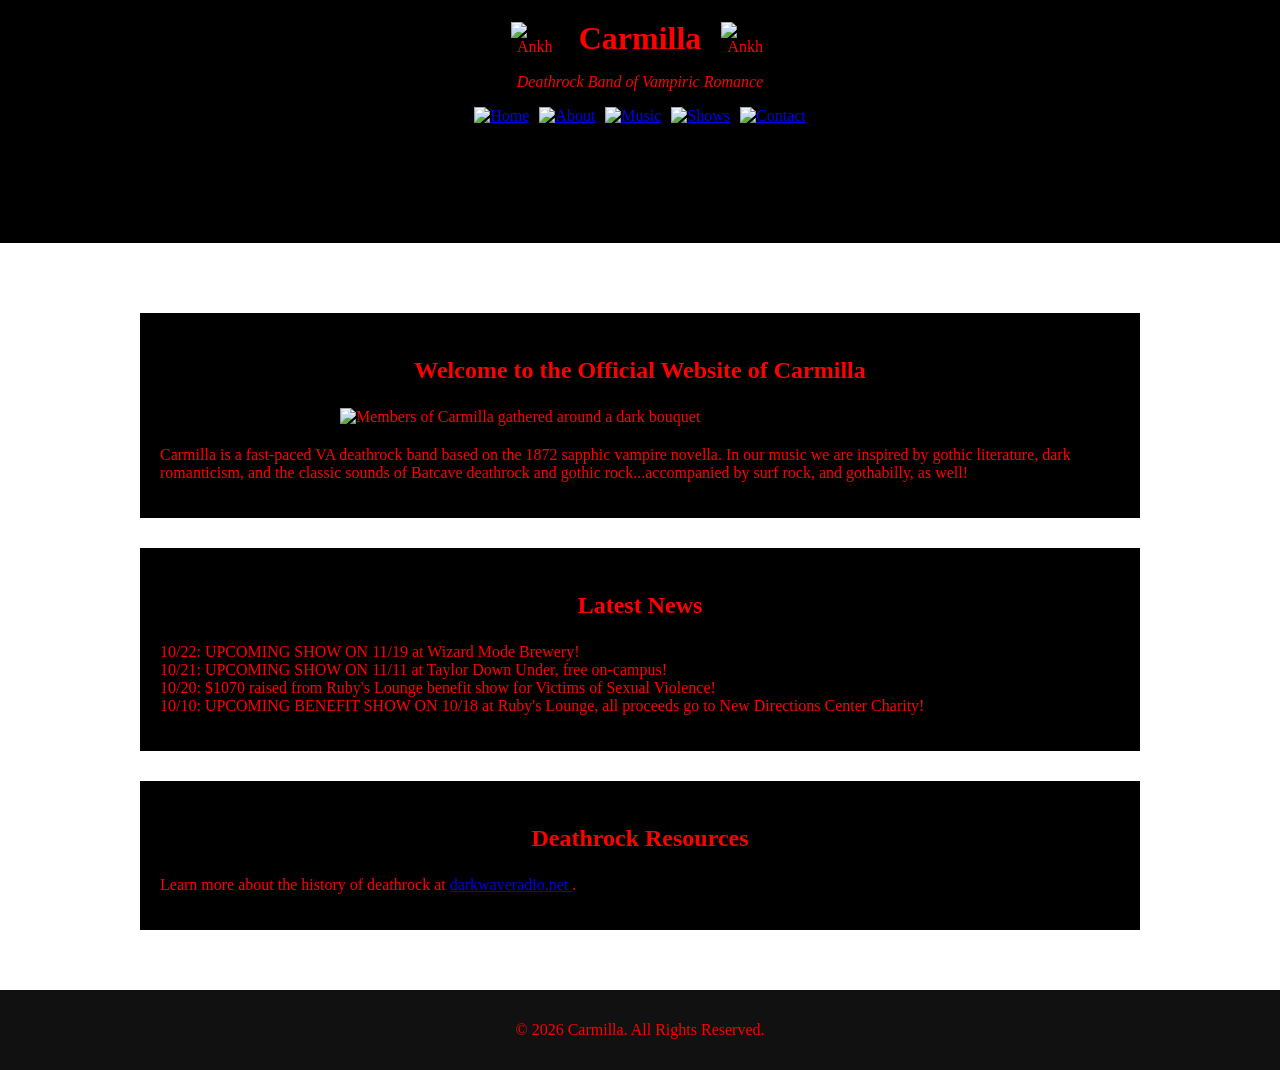
==== index.html @ 9907d070 "Rename index(2).html to index.html" ====
<!DOCTYPE html>
<html lang="en">
<head>
    <meta charset="UTF-8">
    <meta name="viewport" content="width=device-width, initial-scale=1.0">
    <title>Carmilla Official Band Page</title>
    <link rel="stylesheet" href="styles.css">
</head>
<body>
    <header>
    <div class="header-title">
        <img src="https://media.discordapp.net/attachments/699361427864944641/1569251179916173332/ankh16.gif?ex=6af2c68c&is=6af1750c&hm=45a6005ba0316df4597cb1c7070846eb0901f982c9a38232ee9ebc6159a5f1e4&="
             alt="Ankh">

        <h1>Carmilla</h1>

        <img src="https://media.discordapp.net/attachments/699361427864944641/1569251179916173332/ankh16.gif?ex=6af2c68c&is=6af1750c&hm=45a6005ba0316df4597cb1c7070846eb0901f982c9a38232ee9ebc6159a5f1e4&="
             alt="Ankh">
    </div>

    <p class="tagline">Deathrock Band of Vampiric Romance</p>
    <nav>
    <ul>
        <li>
            <a href="index(2).html">
                <img src="https://media.discordapp.net/attachments/699361427864944641/1569247590019502180/mainb3.gif?ex=6af2c334&is=6af171b4&hm=317ef7254f852b701af7fa25006edc1cc9c9fbdb0e1b20a92e12a0791335f471&=" alt="Home">
            </a>
        </li>
        <li>
            <a href="about.html">
                <img src="https://media.discordapp.net/attachments/699361427864944641/1569240491118034954/biob4.gif?ex=6af2bc98&is=6af16b18&hm=d20bb9821ce0dc82631f1e7e783b0ad660c4c321f49f6bd5db369f9360a3098b&=" alt="About">
            </a>
        </li>
        <li>
            <a href="music.html">
                <img src="https://media.discordapp.net/attachments/699361427864944641/1569247694923501669/Releasb3.gif?ex=6af2c34d&is=6af171cd&hm=75d322df828ee3f78db3c5ab02ed173a4b6be026bdddf151cb43f907a9116511&=" alt="Music">
            </a>
        </li>
        <li>
            <a href="shows.html">
                <img src="https://media.discordapp.net/attachments/699361427864944641/1569245178718593024/gigsb3.gif?ex=6af2c0f5&is=6af16f75&hm=6dfc395138d4869d26dd09a19ab5d2593eb1658d6e61df76292068a9c035e2b4&=" alt="Shows">
            </a>
        </li>
        <li>
            <a href="contact.html">
                <img src="https://media.discordapp.net/attachments/699361427864944641/1569240490346418286/contab4.gif?ex=6af2bc97&is=6af16b17&hm=a50d01e028b21b0926504baa1cb91300e2b257af9e5d6aeeebda7aac0ca15a3f&=" alt="Contact">
            </a>
        </li>
    </ul>
</nav>
<div class="nav-divider"></div>
</header>
    <main>
        <!-- intro -->
        <section class="hero">
            <h2>Welcome to the Official Website of Carmilla</h2>
            <img
                src="https://media.xxafterlife.com/v0/b/afterlife-a4208.firebasestorage.app/o/users%2FvPyjPKxtucOmWJJRDjzKaJaqJPo2%2Fphotos%2Fd2b835aa-063e-4f0b-9d05-5ac1406c81fe%2F2.webp?alt=media&token=b40d9fbd-f0b1-4a2a-84b0-4cc1396bccae"
                alt="Members of Carmilla gathered around a dark bouquet">

            <p>
                Carmilla is a fast-paced VA deathrock band based on the 1872 sapphic vampire novella. In our music we are inspired by gothic literature,
                dark romanticism, and the classic sounds of Batcave deathrock and gothic rock...accompanied by surf rock, and gothabilly, as well!
            </p>
        </section>
        <!-- updates -->
        <section class="content-box">
            <h2>Latest News</h2>
            <p>
                10/22: UPCOMING SHOW ON 11/19 at Wizard Mode Brewery!<br>
                10/21: UPCOMING SHOW ON 11/11 at Taylor Down Under, free on-campus!<br>
                10/20: $1070 raised from Ruby's Lounge benefit show for Victims of Sexual Violence!<br>
                10/10: UPCOMING BENEFIT SHOW ON 10/18 at Ruby's Lounge, all proceeds go to New Directions Center Charity!<br>
            </p>
        </section>
        <!--resources -->
        <section class="content-box">
            <h2>Deathrock Resources</h2>
            <p>
                Learn more about the history of deathrock at
                <a href="https://darkwaveradio.net/deathrock/"
                   target="_blank"
                   rel="noopener noreferrer">
                    darkwaveradio.net
                </a>.
            </p>
        </section>
    </main>
<!-- credit-->
    <footer>
        <p>&copy; 2026 Carmilla. All Rights Reserved.</p>
    </footer>
</body>
</html>
---- styles.css ----
body{
    margin:0;
    padding:0;
    color:#ff0000;
    background-image:url("https://images-wixmp-ed30a86b8c4ca887773594c2.wixmp.com/f/10a2dba5-8ef8-48ab-a9a3-2548e820c26c/d2c2pnr-80a0579b-8445-42a6-92cc-ff5c413a25e2.jpg?token=eyJ0eXAiOiJKV1QiLCJhbGciOiJIUzI1NiJ9.[base64].X3uQ7Fp9B4m3uSO2wf45U5ExWgQh-nNNuGgEOBv-2go");
    background-size:cover;
    background-attachment:fixed;
}
header{
    background-color:rgb(0, 0, 0);
    text-align:center;
    padding:20px;
}
.header-title{
    display:flex;
    justify-content:center;
    align-items:center;
    gap:20px;
}
.header-title img{
    width:48px;
    height:auto;
    margin:0;
}
.header-title h1{
    margin:0;
}
section h2 {
    display: flex;
    justify-content: center;
    align-items: center;
    gap: 15px;
}
section h2::before,
section h2::after {
    content: "";
    width:50px;
    height:35px;
    background-image:url("https://media.discordapp.net/attachments/699361427864944641/1569248192099520542/RedBat.gif?ex=6af2c3c4&is=6af17244&hm=19ddc4687c150cdd76fcd3dfcb9b3261252456ef70e163f0622f7ad5b9c6e7e1&=");
    background-size:contain;
    background-repeat:no-repeat;
    background-position:center;
}
h1,h2{
    font-family:"Cinzel",serif;
}
.tagline{
    font-style:italic;
}
/* navigate */
nav ul {
    display: flex;
    justify-content: center;
    gap: 10px;
    list-style: none;
    padding: 0;
}
nav a img {
    height: 50px;  /* same height for all buttons */
    width: auto;
    display: block;
    margin: 0;
}
/* mouse glow*/
nav a:hover{
    background:#b30000;
}
.nav-divider {
    height: 50px; /* adjust as needed */
    background-image:url("https://media.discordapp.net/attachments/699361427864944641/1569240492808474695/bludrule_1_.gif?ex=6af2bc98&is=6af16b18&hm=bf29e163e3fb9935b967f74a24430a7db659f639cb4bb323d3d40d7004638245&=");
    background-repeat:repeat-x;
    background-position:center;
    background-size:contain;
}
main{
    padding:40px;
    max-width:1000px;
    margin:0 auto;
}
.content-box,
.hero{
    background-color:rgb(0, 0, 0);
    padding:20px;
    margin-bottom:20px;
}
.hero{
    position:relative;
}
/* credit */
footer{
    position:relative;
    text-align:center;
    background:#111;
    padding:15px;
}
/* img adjust */
img{
    width:100%;
    max-width:600px;
    display:block;
    margin:20px auto;
}
section{
    background-color:rgb(0, 0, 0);
    padding:25px;
    margin:30px auto;
    max-width:1000px;
}
section h2{
    margin-bottom:20px;
}
/* table styling */
table{
    width:100%;
    border-collapse:collapse;
    margin-top:20px;
}
th,
td{
    padding:15px;
    text-align:left;
    border:1px solid #8b0000;
}
th{
    background-color:rgba(139,0,0,.8);
    color:white;
}
td{
    background-color:rgba(0,0,0,.5);
}
tr:hover td{
    background-color:rgba(139,0,0,.3);
}
/* layout adjustment for smaller screen */
@media(max-width:768px){
    nav ul{
        flex-direction:column;
        align-items:center;
    }
    body{
        font-size:.95rem;
    }
    main{
        padding:20px;
    }
    section{
        margin:15px;
    }
}
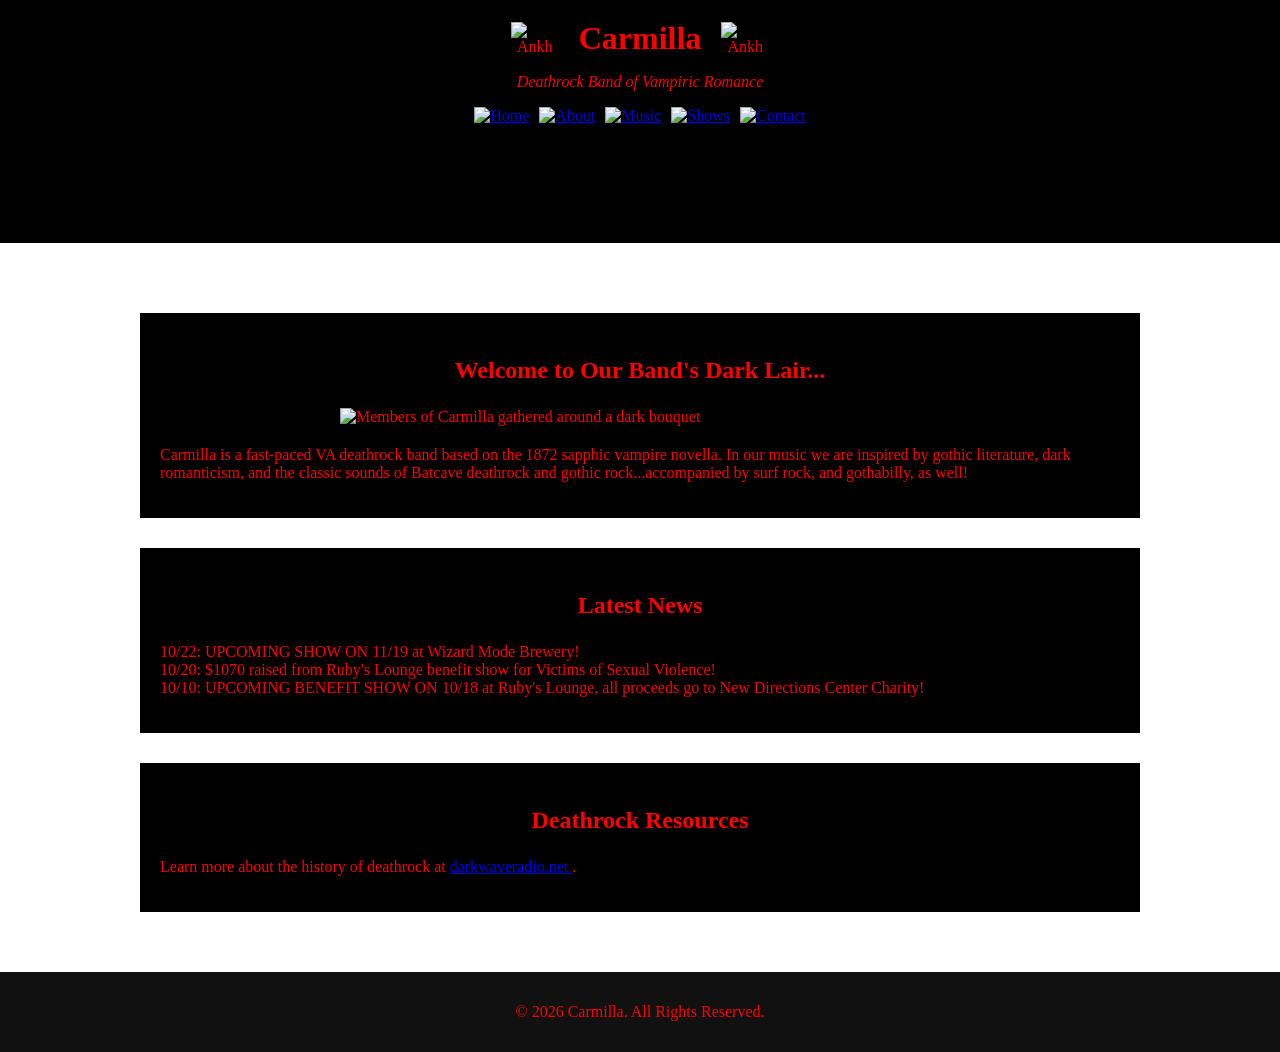
==== commit 003feed6: "Add files via upload" ====
--- a/index.html
+++ b/index.html
@@ -22,7 +22,7 @@
     <nav>
     <ul>
         <li>
-            <a href="index(2).html">
+            <a href="index.html">
                 <img src="https://media.discordapp.net/attachments/699361427864944641/1569247590019502180/mainb3.gif?ex=6af2c334&is=6af171b4&hm=317ef7254f852b701af7fa25006edc1cc9c9fbdb0e1b20a92e12a0791335f471&=" alt="Home">
             </a>
         </li>
@@ -53,7 +53,7 @@
     <main>
         <!-- intro -->
         <section class="hero">
-            <h2>Welcome to the Official Website of Carmilla</h2>
+            <h2>Welcome to Our Band's Dark Lair...</h2>
             <img
                 src="https://media.xxafterlife.com/v0/b/afterlife-a4208.firebasestorage.app/o/users%2FvPyjPKxtucOmWJJRDjzKaJaqJPo2%2Fphotos%2Fd2b835aa-063e-4f0b-9d05-5ac1406c81fe%2F2.webp?alt=media&token=b40d9fbd-f0b1-4a2a-84b0-4cc1396bccae"
                 alt="Members of Carmilla gathered around a dark bouquet">
@@ -68,7 +68,6 @@
             <h2>Latest News</h2>
             <p>
                 10/22: UPCOMING SHOW ON 11/19 at Wizard Mode Brewery!<br>
-                10/21: UPCOMING SHOW ON 11/11 at Taylor Down Under, free on-campus!<br>
                 10/20: $1070 raised from Ruby's Lounge benefit show for Victims of Sexual Violence!<br>
                 10/10: UPCOMING BENEFIT SHOW ON 10/18 at Ruby's Lounge, all proceeds go to New Directions Center Charity!<br>
             </p>
--- a/styles.css
+++ b/styles.css
@@ -3,8 +3,8 @@
     margin:0;
     padding:0;
     color:#ff0000;
-    background-image:url("https://images-wixmp-ed30a86b8c4ca887773594c2.wixmp.com/f/10a2dba5-8ef8-48ab-a9a3-2548e820c26c/d2c2pnr-80a0579b-8445-42a6-92cc-ff5c413a25e2.jpg?token=eyJ0eXAiOiJKV1QiLCJhbGciOiJIUzI1NiJ9.[base64].X3uQ7Fp9B4m3uSO2wf45U5ExWgQh-nNNuGgEOBv-2go");
-    background-size:cover;
+    background-image:url("https://media.discordapp.net/attachments/699361427864944641/1569445820577746974/EK2UMJKIONJNLSZBIPGAUKL3YNHGJUXJ.gif?ex=6af37bd2&is=6af22a52&hm=4caeee4bf386bdf77fe6c45fa63e624b7dbf1ad95065123ed7fd66e9f10c1442&=");
+    background-repeat:repeat;
     background-attachment:fixed;
 }
 header{
